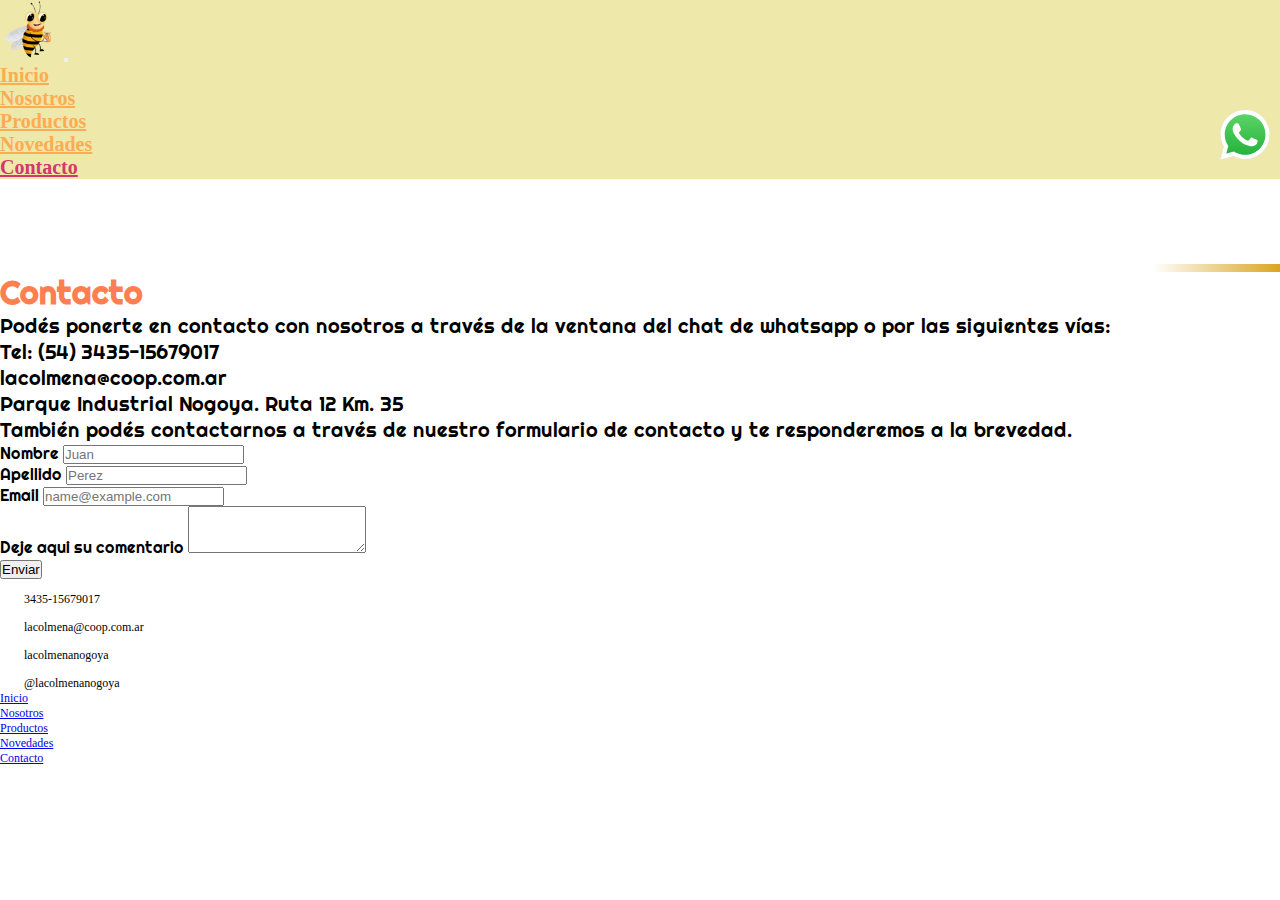
==== views/contacto.html @ b62e9f4e "copiaInicialEntegaFinal" ====
<!DOCTYPE html>
<html lang="es"></html>
<head>
    <meta charset="UTF-8">
    <meta http-equiv="X-UA-Compatible" content="IE=edge">
    <meta name="viewport" content="width=device-width, initial-scale=1.0">
    <meta name="keywords" content="CONTACTO, COMENTARIOS, SUGERENCIAS"><!--SEO-->
    <title>Contactanos</title><!--SEO-->
    <meta name="description" content="deja tu mensaje"><!--SEO-->
    <link href="https://cdn.jsdelivr.net/npm/bootstrap@5.1.3/dist/css/bootstrap.min.css" rel="stylesheet" integrity="sha384-1BmE4kWBq78iYhFldvKuhfTAU6auU8tT94WrHftjDbrCEXSU1oBoqyl2QvZ6jIW3" crossorigin="anonymous"><!--link a BS-->
    <link rel="stylesheet" href="../css/estilos.css"><!--link a estilos css-->
</head>
<body>
    <header>
        <nav class="navbar navbar-expand-md  fixed-top menu "> <!--menu de navegacion -->
            <div class="container-fluid ">
                <a class="navbar-brand" href="../index.html"><img src="../img/logo.png"  height="60px"></a>
                <button class="navbar-toggler" type="button" data-bs-toggle="collapse" data-bs-target="#navbarCollapse" aria-controls="navbarCollapse" aria-expanded="false" aria-label="Toggle navigation">
                    <span class="navbar-toggler-icon"></span>
                </button>
                <div class="collapse navbar-collapse " id="navbarCollapse">
                    <ul class="navbar-nav me-auto mb-2 mb-md-0">
                        <li class="nav-item">
                            <a class="nav-link menu__li " href="../index.html">Inicio</a>
                        </li>
                        <li class="nav-item">
                            <a class="nav-link menu__li" href="nosotros.html">Nosotros</a>
                        </li>
                        <li class="nav-item">
                            <a class="nav-link menu__li" href="productos.html">Productos</a>
                        </li>
                        <li class="nav-item">
                            <a class="nav-link menu__li" href="novedades.html">Novedades</a>
                        </li>
                        <li class="nav-item">
                            <a class="nav-link menu__li menu__li--active" aria-current="page" href="#">Contacto</a>
                        </li>
                    </ul>
                </div>
            </div>
        </nav>
    </header>
    <main>  <!--contenido principal -->
        <div id="fondoAnimado"></div>
        <a id="whatsapp"href="https://api.whatsapp.com/send?phone=+54%3435%1567%9017&text=Hola!%20Estoy%20escribiendo%20desde%20la%20aplicaci%C3%B3n%20de%20WhatsApp%20de%20la%20web%20de%20Cooperativa%20LaColmena"><img src="../img/whatsapp-logo.svg" alt="whatsapp"></a>
        <section class="container pt-5">
            <h1 class="fw-bold">Contacto</h1>
            <p class="mb-4">Podés ponerte en contacto con nosotros a través de la ventana del chat de whatsapp o por las siguientes vías:</p>
            <p class="mb-3">Tel: (54) 3435-15679017 <br> lacolmena@coop.com.ar <br>Parque Industrial Nogoya. Ruta 12 Km. 35</p>
            <p class="mb-4">También podés contactarnos a través de nuestro formulario de contacto y te responderemos a la brevedad.</p>
            <div class="mb-3">
                <label for="Nombre" class="form-label">Nombre</label>
                <input type="text" class="form-control" id="Nombre" placeholder="Juan">
            </div>
            <div class="mb-3">
                <label for="Apellido" class="form-label">Apellido</label>
                <input type="text" class="form-control" id="Apellido" placeholder="Perez">
            </div>
            <div class="mb-3">
                <label for="Mail" class="form-label">Email</label>
                <input type="email" class="form-control" id="Mail" placeholder="name@example.com">
            </div>
            <div class="mb-3">
                <label for="Texto" class="form-label">Deje aqui su comentario</label>
                <textarea class="form-control" id="Texto" rows="3"></textarea>
            </div>
            <input class="btn btn-primary mb-4" type="submit" value="Enviar">
        </section>
    </main>
        
    <footer> <!---------------------Footer--------------->
        <div class="row bg-dark">
            <div class=" col-7 text-white ">   
                <ul class="list-unstyled my-3">
                    <li class="ms-3 p-2"><a class="text-muted" href="#"><svg class="bi mx-2" width="24" height="24"><use xlink:href="#phone"></use> </svg></a>3435-15679017</li>
                    <li class="ms-3 p-2"><a class="text-muted" href="#"><svg class="bi mx-2" width="24" height="24"><use xlink:href="#mail"></use></svg></a>lacolmena@coop.com.ar</li>
                    <li class="ms-3 p-2"><a class="text-muted" href="#"><svg class="bi mx-2" width="24" height="24"><use xlink:href="#facebook"></use></svg></a>lacolmenanogoya</li>
                    <li class="ms-3 p-2"><a class="text-muted" href="#"><svg class="bi mx-2" width="24" height="24"><use xlink:href="#instagram"></use> </svg></a>@lacolmenanogoya</li>

                </ul>
            </div>
            <div class="col-5 text-white">
                <ul class="list-unstyled my-3">
                    <li>
                        <a class="nav-link text-white" href="../index.html">Inicio</a>
                    </li>
                    <li >
                        <a  class="nav-link text-white" href="nosotros.html">Nosotros</a>
                    </li>
                    <li >
                        <a class="nav-link text-white" href="productos.html">Productos</a>
                    </li>
                    <li >
                        <a class="nav-link text-white" href="novedades.html">Novedades</a>
                    </li>
                    <li >
                        <a class="nav-link text-white" href="#">Contacto</a>
                    </li>
                </ul>
            </div>
        </div>
        <svg xmlns="http://www.w3.org/2000/svg" style="display: none;">

            <symbol id="facebook" viewBox="0 0 16 16">
                <path  fill="white" d="M16 8.049c0-4.446-3.582-8.05-8-8.05C3.58 0-.002 3.603-.002 8.05c0 4.017 2.926 7.347 6.75 7.951v-5.625h-2.03V8.05H6.75V6.275c0-2.017 1.195-3.131 3.022-3.131.876 0 1.791.157 1.791.157v1.98h-1.009c-.993 0-1.303.621-1.303 1.258v1.51h2.218l-.354 2.326H9.25V16c3.824-.604 6.75-3.934 6.75-7.951z"/>
            </symbol>
            <symbol id="phone" viewBox="0 0 16 16">
                <path fill-rule="evenodd" fill="white" d="M1.885.511a1.745 1.745 0 0 1 2.61.163L6.29 2.98c.329.423.445.974.315 1.494l-.547 2.19a.678.678 0 0 0 .178.643l2.457 2.457a.678.678 0 0 0 .644.178l2.189-.547a1.745 1.745 0 0 1 1.494.315l2.306 1.794c.829.645.905 1.87.163 2.611l-1.034 1.034c-.74.74-1.846 1.065-2.877.702a18.634 18.634 0 0 1-7.01-4.42 18.634 18.634 0 0 1-4.42-7.009c-.362-1.03-.037-2.137.703-2.877L1.885.511z"/>
            </symbol>
            <symbol id="mail" viewBox="0 0 16 16">
                <path fill-rule="evenodd" fill="white" d="M.05 3.555A2 2 0 0 1 2 2h12a2 2 0 0 1 1.95 1.555L8 8.414.05 3.555ZM0 4.697v7.104l5.803-3.558L0 4.697ZM6.761 8.83l-6.57 4.027A2 2 0 0 0 2 14h12a2 2 0 0 0 1.808-1.144l-6.57-4.027L8 9.586l-1.239-.757Zm3.436-.586L16 11.801V4.697l-5.803 3.546Z"/>
            </symbol>
            <symbol id="instagram" viewBox="0 0 16 16">
                    <path fill="white" d="M8 0C5.829 0 5.556.01 4.703.048 3.85.088 3.269.222 2.76.42a3.917 3.917 0 0 0-1.417.923A3.927 3.927 0 0 0 .42 2.76C.222 3.268.087 3.85.048 4.7.01 5.555 0 5.827 0 8.001c0 2.172.01 2.444.048 3.297.04.852.174 1.433.372 1.942.205.526.478.972.923 1.417.444.445.89.719 1.416.923.51.198 1.09.333 1.942.372C5.555 15.99 5.827 16 8 16s2.444-.01 3.298-.048c.851-.04 1.434-.174 1.943-.372a3.916 3.916 0 0 0 1.416-.923c.445-.445.718-.891.923-1.417.197-.509.332-1.09.372-1.942C15.99 10.445 16 10.173 16 8s-.01-2.445-.048-3.299c-.04-.851-.175-1.433-.372-1.941a3.926 3.926 0 0 0-.923-1.417A3.911 3.911 0 0 0 13.24.42c-.51-.198-1.092-.333-1.943-.372C10.443.01 10.172 0 7.998 0h.003zm-.717 1.442h.718c2.136 0 2.389.007 3.232.046.78.035 1.204.166 1.486.275.373.145.64.319.92.599.28.28.453.546.598.92.11.281.24.705.275 1.485.039.843.047 1.096.047 3.231s-.008 2.389-.047 3.232c-.035.78-.166 1.203-.275 1.485a2.47 2.47 0 0 1-.599.919c-.28.28-.546.453-.92.598-.28.11-.704.24-1.485.276-.843.038-1.096.047-3.232.047s-2.39-.009-3.233-.047c-.78-.036-1.203-.166-1.485-.276a2.478 2.478 0 0 1-.92-.598 2.48 2.48 0 0 1-.6-.92c-.109-.281-.24-.705-.275-1.485-.038-.843-.046-1.096-.046-3.233 0-2.136.008-2.388.046-3.231.036-.78.166-1.204.276-1.486.145-.373.319-.64.599-.92.28-.28.546-.453.92-.598.282-.11.705-.24 1.485-.276.738-.034 1.024-.044 2.515-.045v.002zm4.988 1.328a.96.96 0 1 0 0 1.92.96.96 0 0 0 0-1.92zm-4.27 1.122a4.109 4.109 0 1 0 0 8.217 4.109 4.109 0 0 0 0-8.217zm0 1.441a2.667 2.667 0 1 1 0 5.334 2.667 2.667 0 0 1 0-5.334z"/>
            </symbol>
        </svg>
    </footer>
<script src="https://cdn.jsdelivr.net/npm/@popperjs/core@2.10.2/dist/umd/popper.min.js" integrity="sha384-7+zCNj/IqJ95wo16oMtfsKbZ9ccEh31eOz1HGyDuCQ6wgnyJNSYdrPa03rtR1zdB" crossorigin="anonymous"></script>
<script src="https://cdn.jsdelivr.net/npm/bootstrap@5.1.3/dist/js/bootstrap.min.js" integrity="sha384-QJHtvGhmr9XOIpI6YVutG+2QOK9T+ZnN4kzFN1RtK3zEFEIsxhlmWl5/YESvpZ13" crossorigin="anonymous"></script>
</body>
</html>
---- css/estilos.css ----
@import url("https://fonts.googleapis.com/css2?family=Righteous&display=swap");
* {
  margin: 0%;
  padding: 0%; }

main {
  margin-top: 85px;
  font-family: 'Righteous', cursive; }

h1 {
  color: coral; }

p {
  font-size: 20px; }

footer div div {
  font-size: 12px; }

.menu {
  background-color: palegoldenrod; }
  .menu .navbar-toggler-icon {
    background-image: url(../img/menu.png); }

.menu__li {
  font-size: 20px;
  font-weight: bolder;
  color: #FDAC53; }

.menu__li:hover {
  color: #D2386C; }

.menu__li--active {
  color: #D2386C; }

.image {
  max-width: 200px;
  max-height: 200px; }

.imagen {
  width: 150px;
  height: 150px; }

.escalaFotos:hover {
  transform: scale(1.025); }

#resalta {
  animation-name: text;
  animation-iteration-count: infinite;
  animation-duration: 2s; }

#fondoAnimado {
  height: 8px;
  background-image: linear-gradient(90deg, white 90%, goldenrod);
  animation-name: anima;
  animation-iteration-count: 1;
  animation-duration: 10s; }

#fondoPrinc {
  background-image: url("https://images.unsplash.com/photo-1626383446531-a9daa73eec48?ixid=MnwxMjA3fDB8MHxwaG90by1wYWdlfHx8fGVufDB8fHx8&ixlib=rb-1.2.1&auto=format&fit=crop&w=1174&q=80");
  background-size: cover;
  background-repeat: no-repeat;
  height: 200px; }

#fondoSec {
  background-image: url(https://image.freepik.com/vector-gratis/patron-panal-miel_225004-641.jpg);
  background-size: cover;
  background-repeat: no-repeat;
  height: 75px; }

#whatsapp {
  position: absolute;
  top: 110px;
  right: 10px; }
  #whatsapp :hover {
    transform: scale(1.5); }

@keyframes anima {
  0% {
    background-image: linear-gradient(90deg, white 0%, goldenrod); }
  1% {
    background-image: linear-gradient(90deg, white 1%, goldenrod); }
  2% {
    background-image: linear-gradient(90deg, white 2%, goldenrod); }
  3% {
    background-image: linear-gradient(90deg, white 3%, goldenrod); }
  4% {
    background-image: linear-gradient(90deg, white 4%, goldenrod); }
  5% {
    background-image: linear-gradient(90deg, white 5%, goldenrod); }
  6% {
    background-image: linear-gradient(90deg, white 6%, goldenrod); }
  7% {
    background-image: linear-gradient(90deg, white 7%, goldenrod); }
  8% {
    background-image: linear-gradient(90deg, white 8%, goldenrod); }
  9% {
    background-image: linear-gradient(90deg, white 9%, goldenrod); }
  10% {
    background-image: linear-gradient(90deg, white 10%, goldenrod); }
  11% {
    background-image: linear-gradient(90deg, white 11%, goldenrod); }
  12% {
    background-image: linear-gradient(90deg, white 12%, goldenrod); }
  13% {
    background-image: linear-gradient(90deg, white 13%, goldenrod); }
  14% {
    background-image: linear-gradient(90deg, white 14%, goldenrod); }
  15% {
    background-image: linear-gradient(90deg, white 15%, goldenrod); }
  16% {
    background-image: linear-gradient(90deg, white 16%, goldenrod); }
  17% {
    background-image: linear-gradient(90deg, white 17%, goldenrod); }
  18% {
    background-image: linear-gradient(90deg, white 18%, goldenrod); }
  19% {
    background-image: linear-gradient(90deg, white 19%, goldenrod); }
  20% {
    background-image: linear-gradient(90deg, white 20%, goldenrod); }
  21% {
    background-image: linear-gradient(90deg, white 21%, goldenrod); }
  22% {
    background-image: linear-gradient(90deg, white 22%, goldenrod); }
  23% {
    background-image: linear-gradient(90deg, white 23%, goldenrod); }
  24% {
    background-image: linear-gradient(90deg, white 24%, goldenrod); }
  25% {
    background-image: linear-gradient(90deg, white 25%, goldenrod); }
  26% {
    background-image: linear-gradient(90deg, white 26%, goldenrod); }
  27% {
    background-image: linear-gradient(90deg, white 27%, goldenrod); }
  28% {
    background-image: linear-gradient(90deg, white 28%, goldenrod); }
  29% {
    background-image: linear-gradient(90deg, white 29%, goldenrod); }
  30% {
    background-image: linear-gradient(90deg, white 30%, goldenrod); }
  31% {
    background-image: linear-gradient(90deg, white 31%, goldenrod); }
  32% {
    background-image: linear-gradient(90deg, white 32%, goldenrod); }
  33% {
    background-image: linear-gradient(90deg, white 33%, goldenrod); }
  34% {
    background-image: linear-gradient(90deg, white 34%, goldenrod); }
  35% {
    background-image: linear-gradient(90deg, white 35%, goldenrod); }
  36% {
    background-image: linear-gradient(90deg, white 36%, goldenrod); }
  37% {
    background-image: linear-gradient(90deg, white 37%, goldenrod); }
  38% {
    background-image: linear-gradient(90deg, white 38%, goldenrod); }
  39% {
    background-image: linear-gradient(90deg, white 39%, goldenrod); }
  40% {
    background-image: linear-gradient(90deg, white 40%, goldenrod); }
  41% {
    background-image: linear-gradient(90deg, white 41%, goldenrod); }
  42% {
    background-image: linear-gradient(90deg, white 42%, goldenrod); }
  43% {
    background-image: linear-gradient(90deg, white 43%, goldenrod); }
  44% {
    background-image: linear-gradient(90deg, white 44%, goldenrod); }
  45% {
    background-image: linear-gradient(90deg, white 45%, goldenrod); }
  46% {
    background-image: linear-gradient(90deg, white 46%, goldenrod); }
  47% {
    background-image: linear-gradient(90deg, white 47%, goldenrod); }
  48% {
    background-image: linear-gradient(90deg, white 48%, goldenrod); }
  49% {
    background-image: linear-gradient(90deg, white 49%, goldenrod); }
  50% {
    background-image: linear-gradient(90deg, white 50%, goldenrod); }
  51% {
    background-image: linear-gradient(90deg, white 51%, goldenrod); }
  52% {
    background-image: linear-gradient(90deg, white 52%, goldenrod); }
  53% {
    background-image: linear-gradient(90deg, white 53%, goldenrod); }
  54% {
    background-image: linear-gradient(90deg, white 54%, goldenrod); }
  55% {
    background-image: linear-gradient(90deg, white 55%, goldenrod); }
  56% {
    background-image: linear-gradient(90deg, white 56%, goldenrod); }
  57% {
    background-image: linear-gradient(90deg, white 57%, goldenrod); }
  58% {
    background-image: linear-gradient(90deg, white 58%, goldenrod); }
  59% {
    background-image: linear-gradient(90deg, white 59%, goldenrod); }
  60% {
    background-image: linear-gradient(90deg, white 60%, goldenrod); }
  61% {
    background-image: linear-gradient(90deg, white 61%, goldenrod); }
  62% {
    background-image: linear-gradient(90deg, white 62%, goldenrod); }
  63% {
    background-image: linear-gradient(90deg, white 63%, goldenrod); }
  64% {
    background-image: linear-gradient(90deg, white 64%, goldenrod); }
  65% {
    background-image: linear-gradient(90deg, white 65%, goldenrod); }
  66% {
    background-image: linear-gradient(90deg, white 66%, goldenrod); }
  67% {
    background-image: linear-gradient(90deg, white 67%, goldenrod); }
  68% {
    background-image: linear-gradient(90deg, white 68%, goldenrod); }
  69% {
    background-image: linear-gradient(90deg, white 69%, goldenrod); }
  70% {
    background-image: linear-gradient(90deg, white 70%, goldenrod); }
  71% {
    background-image: linear-gradient(90deg, white 71%, goldenrod); }
  72% {
    background-image: linear-gradient(90deg, white 72%, goldenrod); }
  73% {
    background-image: linear-gradient(90deg, white 73%, goldenrod); }
  74% {
    background-image: linear-gradient(90deg, white 74%, goldenrod); }
  75% {
    background-image: linear-gradient(90deg, white 75%, goldenrod); }
  76% {
    background-image: linear-gradient(90deg, white 76%, goldenrod); }
  77% {
    background-image: linear-gradient(90deg, white 77%, goldenrod); }
  78% {
    background-image: linear-gradient(90deg, white 78%, goldenrod); }
  79% {
    background-image: linear-gradient(90deg, white 79%, goldenrod); }
  80% {
    background-image: linear-gradient(90deg, white 80%, goldenrod); }
  81% {
    background-image: linear-gradient(90deg, white 81%, goldenrod); }
  82% {
    background-image: linear-gradient(90deg, white 82%, goldenrod); }
  83% {
    background-image: linear-gradient(90deg, white 83%, goldenrod); }
  84% {
    background-image: linear-gradient(90deg, white 84%, goldenrod); }
  85% {
    background-image: linear-gradient(90deg, white 85%, goldenrod); }
  86% {
    background-image: linear-gradient(90deg, white 86%, goldenrod); }
  87% {
    background-image: linear-gradient(90deg, white 87%, goldenrod); }
  88% {
    background-image: linear-gradient(90deg, white 88%, goldenrod); }
  89% {
    background-image: linear-gradient(90deg, white 89%, goldenrod); }
  90% {
    background-image: linear-gradient(90deg, white 90%, goldenrod); }
  91% {
    background-image: linear-gradient(90deg, white 90%, goldenrod); }
  92% {
    background-image: linear-gradient(90deg, white 90%, goldenrod); }
  93% {
    background-image: linear-gradient(90deg, white 90%, goldenrod); }
  94% {
    background-image: linear-gradient(90deg, white 90%, goldenrod); }
  95% {
    background-image: linear-gradient(90deg, white 90%, goldenrod); }
  96% {
    background-image: linear-gradient(90deg, white 90%, goldenrod); }
  97% {
    background-image: linear-gradient(90deg, white 90%, goldenrod); }
  98% {
    background-image: linear-gradient(90deg, white 90%, goldenrod); }
  99% {
    background-image: linear-gradient(90deg, white 90%, goldenrod); }
  100% {
    background-image: linear-gradient(90deg, white 90%, goldenrod); } }

@keyframes text {
  0% {
    color: yellow; }
  25% {
    color: red; }
  50% {
    color: blue; }
  100% {
    color: black; } }

/* Tablet */
@media (min-width: 600px) and (max-width: 1024px) {
  #fondoSec {
    height: 145px; } }

/* Desktop */
@media (min-width: 1025px) {
  #fondoSec {
    height: 215px; } }
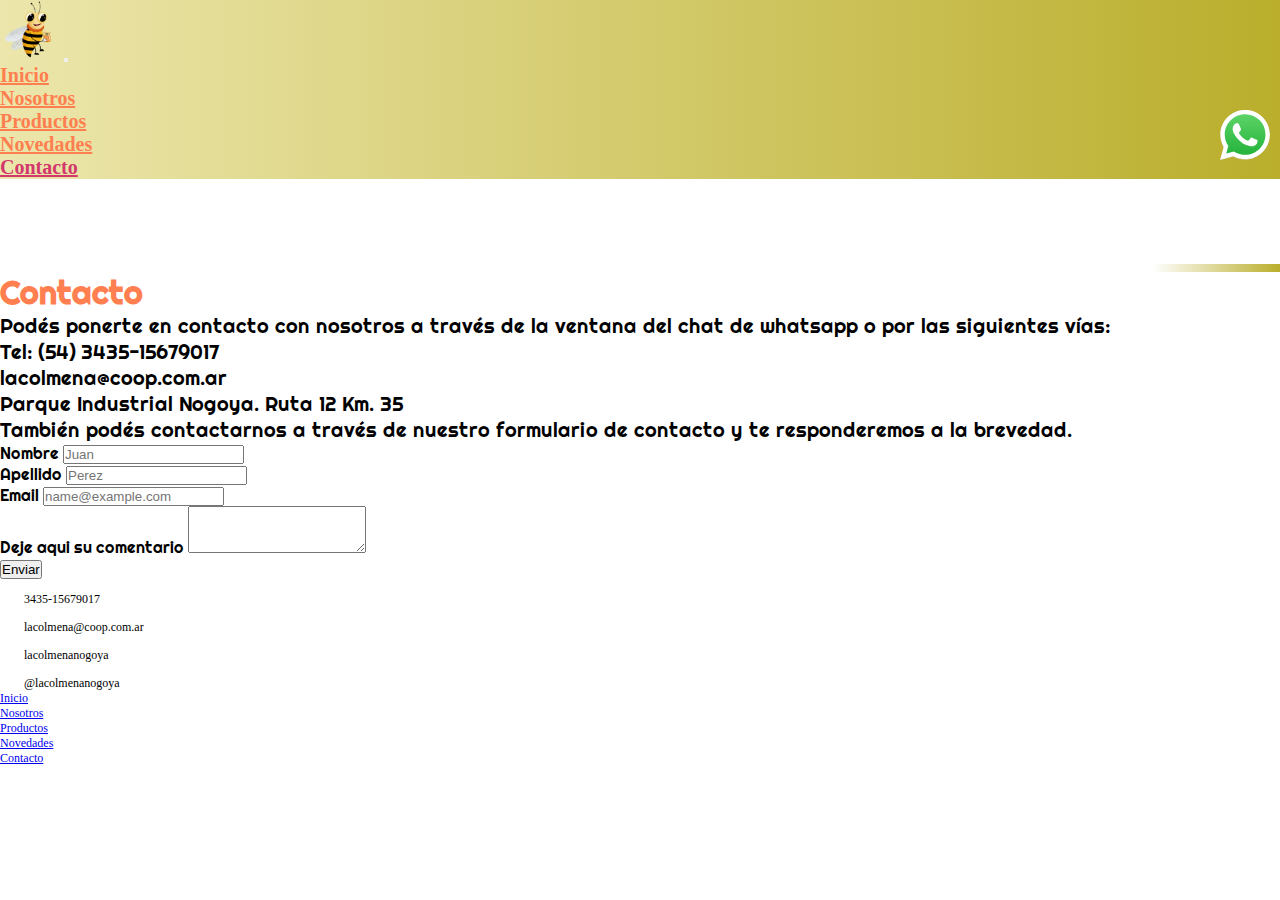
==== commit 7d1e049d: "modif links js favicons, actualiz links fotos carrousel" ====
--- a/views/contacto.html
+++ b/views/contacto.html
@@ -6,6 +6,7 @@
     <meta name="viewport" content="width=device-width, initial-scale=1.0">
     <meta name="keywords" content="CONTACTO, COMENTARIOS, SUGERENCIAS"><!--SEO-->
     <title>Contactanos</title><!--SEO-->
+    <link rel="shortcut icon" href="favicon.png" type="image/x-icon"><!--Icono pestaña-->
     <meta name="description" content="deja tu mensaje"><!--SEO-->
     <link href="https://cdn.jsdelivr.net/npm/bootstrap@5.1.3/dist/css/bootstrap.min.css" rel="stylesheet" integrity="sha384-1BmE4kWBq78iYhFldvKuhfTAU6auU8tT94WrHftjDbrCEXSU1oBoqyl2QvZ6jIW3" crossorigin="anonymous"><!--link a BS-->
     <link rel="stylesheet" href="../css/estilos.css"><!--link a estilos css-->
@@ -115,7 +116,6 @@
             </symbol>
         </svg>
     </footer>
-<script src="https://cdn.jsdelivr.net/npm/@popperjs/core@2.10.2/dist/umd/popper.min.js" integrity="sha384-7+zCNj/IqJ95wo16oMtfsKbZ9ccEh31eOz1HGyDuCQ6wgnyJNSYdrPa03rtR1zdB" crossorigin="anonymous"></script>
-<script src="https://cdn.jsdelivr.net/npm/bootstrap@5.1.3/dist/js/bootstrap.min.js" integrity="sha384-QJHtvGhmr9XOIpI6YVutG+2QOK9T+ZnN4kzFN1RtK3zEFEIsxhlmWl5/YESvpZ13" crossorigin="anonymous"></script>
+    <script src="https://cdn.jsdelivr.net/npm/bootstrap@5.0.2/dist/js/bootstrap.bundle.min.js" integrity="sha384-MrcW6ZMFYlzcLA8Nl+NtUVF0sA7MsXsP1UyJoMp4YLEuNSfAP+JcXn/tWtIaxVXM" crossorigin="anonymous"></script>
 </body>
 </html>--- a/css/estilos.css
+++ b/css/estilos.css
@@ -17,14 +17,14 @@
   font-size: 12px; }
 
 .menu {
-  background-color: palegoldenrod; }
+  background: linear-gradient(90deg, #ece6ac, #baae2c); }
   .menu .navbar-toggler-icon {
     background-image: url(../img/menu.png); }
 
 .menu__li {
   font-size: 20px;
   font-weight: bolder;
-  color: #FDAC53; }
+  color: coral; }
 
 .menu__li:hover {
   color: #D2386C; }
@@ -42,6 +42,12 @@
 
 .escalaFotos:hover {
   transform: scale(1.025); }
+
+.izq {
+  margin: auto; }
+
+.der {
+  margin: auto; }
 
 #resalta {
   animation-name: text;
@@ -50,22 +56,25 @@
 
 #fondoAnimado {
   height: 8px;
-  background-image: linear-gradient(90deg, white 90%, goldenrod);
+  background-image: linear-gradient(90deg, white 90%, #baae2c);
   animation-name: anima;
   animation-iteration-count: 1;
   animation-duration: 10s; }
 
-#fondoPrinc {
-  background-image: url("https://images.unsplash.com/photo-1626383446531-a9daa73eec48?ixid=MnwxMjA3fDB8MHxwaG90by1wYWdlfHx8fGVufDB8fHx8&ixlib=rb-1.2.1&auto=format&fit=crop&w=1174&q=80");
-  background-size: cover;
-  background-repeat: no-repeat;
-  height: 200px; }
-
-#fondoSec {
-  background-image: url(https://image.freepik.com/vector-gratis/patron-panal-miel_225004-641.jpg);
-  background-size: cover;
-  background-repeat: no-repeat;
-  height: 75px; }
+#olitas {
+  width: 100%;
+  z-index: -1;
+  position: absolute;
+  top: 0; }
+  #olitas svg {
+    min-height: 500px; }
+
+#mainIndex {
+  min-height: 100vh;
+  width: 90%;
+  max-width: 1200px;
+  margin: auto;
+  z-index: 1; }
 
 #whatsapp {
   position: absolute;
@@ -76,207 +85,207 @@
 
 @keyframes anima {
   0% {
-    background-image: linear-gradient(90deg, white 0%, goldenrod); }
+    background-image: linear-gradient(90deg, white 0%, #baae2c); }
   1% {
-    background-image: linear-gradient(90deg, white 1%, goldenrod); }
+    background-image: linear-gradient(90deg, white 1%, #baae2c); }
   2% {
-    background-image: linear-gradient(90deg, white 2%, goldenrod); }
+    background-image: linear-gradient(90deg, white 2%, #baae2c); }
   3% {
-    background-image: linear-gradient(90deg, white 3%, goldenrod); }
+    background-image: linear-gradient(90deg, white 3%, #baae2c); }
   4% {
-    background-image: linear-gradient(90deg, white 4%, goldenrod); }
+    background-image: linear-gradient(90deg, white 4%, #baae2c); }
   5% {
-    background-image: linear-gradient(90deg, white 5%, goldenrod); }
+    background-image: linear-gradient(90deg, white 5%, #baae2c); }
   6% {
-    background-image: linear-gradient(90deg, white 6%, goldenrod); }
+    background-image: linear-gradient(90deg, white 6%, #baae2c); }
   7% {
-    background-image: linear-gradient(90deg, white 7%, goldenrod); }
+    background-image: linear-gradient(90deg, white 7%, #baae2c); }
   8% {
-    background-image: linear-gradient(90deg, white 8%, goldenrod); }
+    background-image: linear-gradient(90deg, white 8%, #baae2c); }
   9% {
-    background-image: linear-gradient(90deg, white 9%, goldenrod); }
+    background-image: linear-gradient(90deg, white 9%, #baae2c); }
   10% {
-    background-image: linear-gradient(90deg, white 10%, goldenrod); }
+    background-image: linear-gradient(90deg, white 10%, #baae2c); }
   11% {
-    background-image: linear-gradient(90deg, white 11%, goldenrod); }
+    background-image: linear-gradient(90deg, white 11%, #baae2c); }
   12% {
-    background-image: linear-gradient(90deg, white 12%, goldenrod); }
+    background-image: linear-gradient(90deg, white 12%, #baae2c); }
   13% {
-    background-image: linear-gradient(90deg, white 13%, goldenrod); }
+    background-image: linear-gradient(90deg, white 13%, #baae2c); }
   14% {
-    background-image: linear-gradient(90deg, white 14%, goldenrod); }
+    background-image: linear-gradient(90deg, white 14%, #baae2c); }
   15% {
-    background-image: linear-gradient(90deg, white 15%, goldenrod); }
+    background-image: linear-gradient(90deg, white 15%, #baae2c); }
   16% {
-    background-image: linear-gradient(90deg, white 16%, goldenrod); }
+    background-image: linear-gradient(90deg, white 16%, #baae2c); }
   17% {
-    background-image: linear-gradient(90deg, white 17%, goldenrod); }
+    background-image: linear-gradient(90deg, white 17%, #baae2c); }
   18% {
-    background-image: linear-gradient(90deg, white 18%, goldenrod); }
+    background-image: linear-gradient(90deg, white 18%, #baae2c); }
   19% {
-    background-image: linear-gradient(90deg, white 19%, goldenrod); }
+    background-image: linear-gradient(90deg, white 19%, #baae2c); }
   20% {
-    background-image: linear-gradient(90deg, white 20%, goldenrod); }
+    background-image: linear-gradient(90deg, white 20%, #baae2c); }
   21% {
-    background-image: linear-gradient(90deg, white 21%, goldenrod); }
+    background-image: linear-gradient(90deg, white 21%, #baae2c); }
   22% {
-    background-image: linear-gradient(90deg, white 22%, goldenrod); }
+    background-image: linear-gradient(90deg, white 22%, #baae2c); }
   23% {
-    background-image: linear-gradient(90deg, white 23%, goldenrod); }
+    background-image: linear-gradient(90deg, white 23%, #baae2c); }
   24% {
-    background-image: linear-gradient(90deg, white 24%, goldenrod); }
+    background-image: linear-gradient(90deg, white 24%, #baae2c); }
   25% {
-    background-image: linear-gradient(90deg, white 25%, goldenrod); }
+    background-image: linear-gradient(90deg, white 25%, #baae2c); }
   26% {
-    background-image: linear-gradient(90deg, white 26%, goldenrod); }
+    background-image: linear-gradient(90deg, white 26%, #baae2c); }
   27% {
-    background-image: linear-gradient(90deg, white 27%, goldenrod); }
+    background-image: linear-gradient(90deg, white 27%, #baae2c); }
   28% {
-    background-image: linear-gradient(90deg, white 28%, goldenrod); }
+    background-image: linear-gradient(90deg, white 28%, #baae2c); }
   29% {
-    background-image: linear-gradient(90deg, white 29%, goldenrod); }
+    background-image: linear-gradient(90deg, white 29%, #baae2c); }
   30% {
-    background-image: linear-gradient(90deg, white 30%, goldenrod); }
+    background-image: linear-gradient(90deg, white 30%, #baae2c); }
   31% {
-    background-image: linear-gradient(90deg, white 31%, goldenrod); }
+    background-image: linear-gradient(90deg, white 31%, #baae2c); }
   32% {
-    background-image: linear-gradient(90deg, white 32%, goldenrod); }
+    background-image: linear-gradient(90deg, white 32%, #baae2c); }
   33% {
-    background-image: linear-gradient(90deg, white 33%, goldenrod); }
+    background-image: linear-gradient(90deg, white 33%, #baae2c); }
   34% {
-    background-image: linear-gradient(90deg, white 34%, goldenrod); }
+    background-image: linear-gradient(90deg, white 34%, #baae2c); }
   35% {
-    background-image: linear-gradient(90deg, white 35%, goldenrod); }
+    background-image: linear-gradient(90deg, white 35%, #baae2c); }
   36% {
-    background-image: linear-gradient(90deg, white 36%, goldenrod); }
+    background-image: linear-gradient(90deg, white 36%, #baae2c); }
   37% {
-    background-image: linear-gradient(90deg, white 37%, goldenrod); }
+    background-image: linear-gradient(90deg, white 37%, #baae2c); }
   38% {
-    background-image: linear-gradient(90deg, white 38%, goldenrod); }
+    background-image: linear-gradient(90deg, white 38%, #baae2c); }
   39% {
-    background-image: linear-gradient(90deg, white 39%, goldenrod); }
+    background-image: linear-gradient(90deg, white 39%, #baae2c); }
   40% {
-    background-image: linear-gradient(90deg, white 40%, goldenrod); }
+    background-image: linear-gradient(90deg, white 40%, #baae2c); }
   41% {
-    background-image: linear-gradient(90deg, white 41%, goldenrod); }
+    background-image: linear-gradient(90deg, white 41%, #baae2c); }
   42% {
-    background-image: linear-gradient(90deg, white 42%, goldenrod); }
+    background-image: linear-gradient(90deg, white 42%, #baae2c); }
   43% {
-    background-image: linear-gradient(90deg, white 43%, goldenrod); }
+    background-image: linear-gradient(90deg, white 43%, #baae2c); }
   44% {
-    background-image: linear-gradient(90deg, white 44%, goldenrod); }
+    background-image: linear-gradient(90deg, white 44%, #baae2c); }
   45% {
-    background-image: linear-gradient(90deg, white 45%, goldenrod); }
+    background-image: linear-gradient(90deg, white 45%, #baae2c); }
   46% {
-    background-image: linear-gradient(90deg, white 46%, goldenrod); }
+    background-image: linear-gradient(90deg, white 46%, #baae2c); }
   47% {
-    background-image: linear-gradient(90deg, white 47%, goldenrod); }
+    background-image: linear-gradient(90deg, white 47%, #baae2c); }
   48% {
-    background-image: linear-gradient(90deg, white 48%, goldenrod); }
+    background-image: linear-gradient(90deg, white 48%, #baae2c); }
   49% {
-    background-image: linear-gradient(90deg, white 49%, goldenrod); }
+    background-image: linear-gradient(90deg, white 49%, #baae2c); }
   50% {
-    background-image: linear-gradient(90deg, white 50%, goldenrod); }
+    background-image: linear-gradient(90deg, white 50%, #baae2c); }
   51% {
-    background-image: linear-gradient(90deg, white 51%, goldenrod); }
+    background-image: linear-gradient(90deg, white 51%, #baae2c); }
   52% {
-    background-image: linear-gradient(90deg, white 52%, goldenrod); }
+    background-image: linear-gradient(90deg, white 52%, #baae2c); }
   53% {
-    background-image: linear-gradient(90deg, white 53%, goldenrod); }
+    background-image: linear-gradient(90deg, white 53%, #baae2c); }
   54% {
-    background-image: linear-gradient(90deg, white 54%, goldenrod); }
+    background-image: linear-gradient(90deg, white 54%, #baae2c); }
   55% {
-    background-image: linear-gradient(90deg, white 55%, goldenrod); }
+    background-image: linear-gradient(90deg, white 55%, #baae2c); }
   56% {
-    background-image: linear-gradient(90deg, white 56%, goldenrod); }
+    background-image: linear-gradient(90deg, white 56%, #baae2c); }
   57% {
-    background-image: linear-gradient(90deg, white 57%, goldenrod); }
+    background-image: linear-gradient(90deg, white 57%, #baae2c); }
   58% {
-    background-image: linear-gradient(90deg, white 58%, goldenrod); }
+    background-image: linear-gradient(90deg, white 58%, #baae2c); }
   59% {
-    background-image: linear-gradient(90deg, white 59%, goldenrod); }
+    background-image: linear-gradient(90deg, white 59%, #baae2c); }
   60% {
-    background-image: linear-gradient(90deg, white 60%, goldenrod); }
+    background-image: linear-gradient(90deg, white 60%, #baae2c); }
   61% {
-    background-image: linear-gradient(90deg, white 61%, goldenrod); }
+    background-image: linear-gradient(90deg, white 61%, #baae2c); }
   62% {
-    background-image: linear-gradient(90deg, white 62%, goldenrod); }
+    background-image: linear-gradient(90deg, white 62%, #baae2c); }
   63% {
-    background-image: linear-gradient(90deg, white 63%, goldenrod); }
+    background-image: linear-gradient(90deg, white 63%, #baae2c); }
   64% {
-    background-image: linear-gradient(90deg, white 64%, goldenrod); }
+    background-image: linear-gradient(90deg, white 64%, #baae2c); }
   65% {
-    background-image: linear-gradient(90deg, white 65%, goldenrod); }
+    background-image: linear-gradient(90deg, white 65%, #baae2c); }
   66% {
-    background-image: linear-gradient(90deg, white 66%, goldenrod); }
+    background-image: linear-gradient(90deg, white 66%, #baae2c); }
   67% {
-    background-image: linear-gradient(90deg, white 67%, goldenrod); }
+    background-image: linear-gradient(90deg, white 67%, #baae2c); }
   68% {
-    background-image: linear-gradient(90deg, white 68%, goldenrod); }
+    background-image: linear-gradient(90deg, white 68%, #baae2c); }
   69% {
-    background-image: linear-gradient(90deg, white 69%, goldenrod); }
+    background-image: linear-gradient(90deg, white 69%, #baae2c); }
   70% {
-    background-image: linear-gradient(90deg, white 70%, goldenrod); }
+    background-image: linear-gradient(90deg, white 70%, #baae2c); }
   71% {
-    background-image: linear-gradient(90deg, white 71%, goldenrod); }
+    background-image: linear-gradient(90deg, white 71%, #baae2c); }
   72% {
-    background-image: linear-gradient(90deg, white 72%, goldenrod); }
+    background-image: linear-gradient(90deg, white 72%, #baae2c); }
   73% {
-    background-image: linear-gradient(90deg, white 73%, goldenrod); }
+    background-image: linear-gradient(90deg, white 73%, #baae2c); }
   74% {
-    background-image: linear-gradient(90deg, white 74%, goldenrod); }
+    background-image: linear-gradient(90deg, white 74%, #baae2c); }
   75% {
-    background-image: linear-gradient(90deg, white 75%, goldenrod); }
+    background-image: linear-gradient(90deg, white 75%, #baae2c); }
   76% {
-    background-image: linear-gradient(90deg, white 76%, goldenrod); }
+    background-image: linear-gradient(90deg, white 76%, #baae2c); }
   77% {
-    background-image: linear-gradient(90deg, white 77%, goldenrod); }
+    background-image: linear-gradient(90deg, white 77%, #baae2c); }
   78% {
-    background-image: linear-gradient(90deg, white 78%, goldenrod); }
+    background-image: linear-gradient(90deg, white 78%, #baae2c); }
   79% {
-    background-image: linear-gradient(90deg, white 79%, goldenrod); }
+    background-image: linear-gradient(90deg, white 79%, #baae2c); }
   80% {
-    background-image: linear-gradient(90deg, white 80%, goldenrod); }
+    background-image: linear-gradient(90deg, white 80%, #baae2c); }
   81% {
-    background-image: linear-gradient(90deg, white 81%, goldenrod); }
+    background-image: linear-gradient(90deg, white 81%, #baae2c); }
   82% {
-    background-image: linear-gradient(90deg, white 82%, goldenrod); }
+    background-image: linear-gradient(90deg, white 82%, #baae2c); }
   83% {
-    background-image: linear-gradient(90deg, white 83%, goldenrod); }
+    background-image: linear-gradient(90deg, white 83%, #baae2c); }
   84% {
-    background-image: linear-gradient(90deg, white 84%, goldenrod); }
+    background-image: linear-gradient(90deg, white 84%, #baae2c); }
   85% {
-    background-image: linear-gradient(90deg, white 85%, goldenrod); }
+    background-image: linear-gradient(90deg, white 85%, #baae2c); }
   86% {
-    background-image: linear-gradient(90deg, white 86%, goldenrod); }
+    background-image: linear-gradient(90deg, white 86%, #baae2c); }
   87% {
-    background-image: linear-gradient(90deg, white 87%, goldenrod); }
+    background-image: linear-gradient(90deg, white 87%, #baae2c); }
   88% {
-    background-image: linear-gradient(90deg, white 88%, goldenrod); }
+    background-image: linear-gradient(90deg, white 88%, #baae2c); }
   89% {
-    background-image: linear-gradient(90deg, white 89%, goldenrod); }
+    background-image: linear-gradient(90deg, white 89%, #baae2c); }
   90% {
-    background-image: linear-gradient(90deg, white 90%, goldenrod); }
+    background-image: linear-gradient(90deg, white 90%, #baae2c); }
   91% {
-    background-image: linear-gradient(90deg, white 90%, goldenrod); }
+    background-image: linear-gradient(90deg, white 90%, #baae2c); }
   92% {
-    background-image: linear-gradient(90deg, white 90%, goldenrod); }
+    background-image: linear-gradient(90deg, white 90%, #baae2c); }
   93% {
-    background-image: linear-gradient(90deg, white 90%, goldenrod); }
+    background-image: linear-gradient(90deg, white 90%, #baae2c); }
   94% {
-    background-image: linear-gradient(90deg, white 90%, goldenrod); }
+    background-image: linear-gradient(90deg, white 90%, #baae2c); }
   95% {
-    background-image: linear-gradient(90deg, white 90%, goldenrod); }
+    background-image: linear-gradient(90deg, white 90%, #baae2c); }
   96% {
-    background-image: linear-gradient(90deg, white 90%, goldenrod); }
+    background-image: linear-gradient(90deg, white 90%, #baae2c); }
   97% {
-    background-image: linear-gradient(90deg, white 90%, goldenrod); }
+    background-image: linear-gradient(90deg, white 90%, #baae2c); }
   98% {
-    background-image: linear-gradient(90deg, white 90%, goldenrod); }
+    background-image: linear-gradient(90deg, white 90%, #baae2c); }
   99% {
-    background-image: linear-gradient(90deg, white 90%, goldenrod); }
+    background-image: linear-gradient(90deg, white 90%, #baae2c); }
   100% {
-    background-image: linear-gradient(90deg, white 90%, goldenrod); } }
+    background-image: linear-gradient(90deg, white 90%, #baae2c); } }
 
 @keyframes text {
   0% {
@@ -288,12 +297,24 @@
   100% {
     color: black; } }
 
-/* Tablet */
+/* tablet */
 @media (min-width: 600px) and (max-width: 1024px) {
-  #fondoSec {
-    height: 145px; } }
+  #olitas svg {
+    transform: translateY(-100px);
+    /*hace que no se superponga con la imagen*/ }
+  .izq {
+    margin: auto auto auto 0; }
+  .der {
+    padding: auto 0 auto auto;
+    margin: auto 0 auto auto; } }
 
 /* Desktop */
 @media (min-width: 1025px) {
-  #fondoSec {
-    height: 215px; } }
+  #olitas svg {
+    transform: translateY(-200px);
+    /*hace que no se superponga con la imagen*/ }
+  .izq {
+    margin: auto auto auto 0; }
+  .der {
+    padding: auto 0 auto auto;
+    margin: auto 0 auto auto; } }
